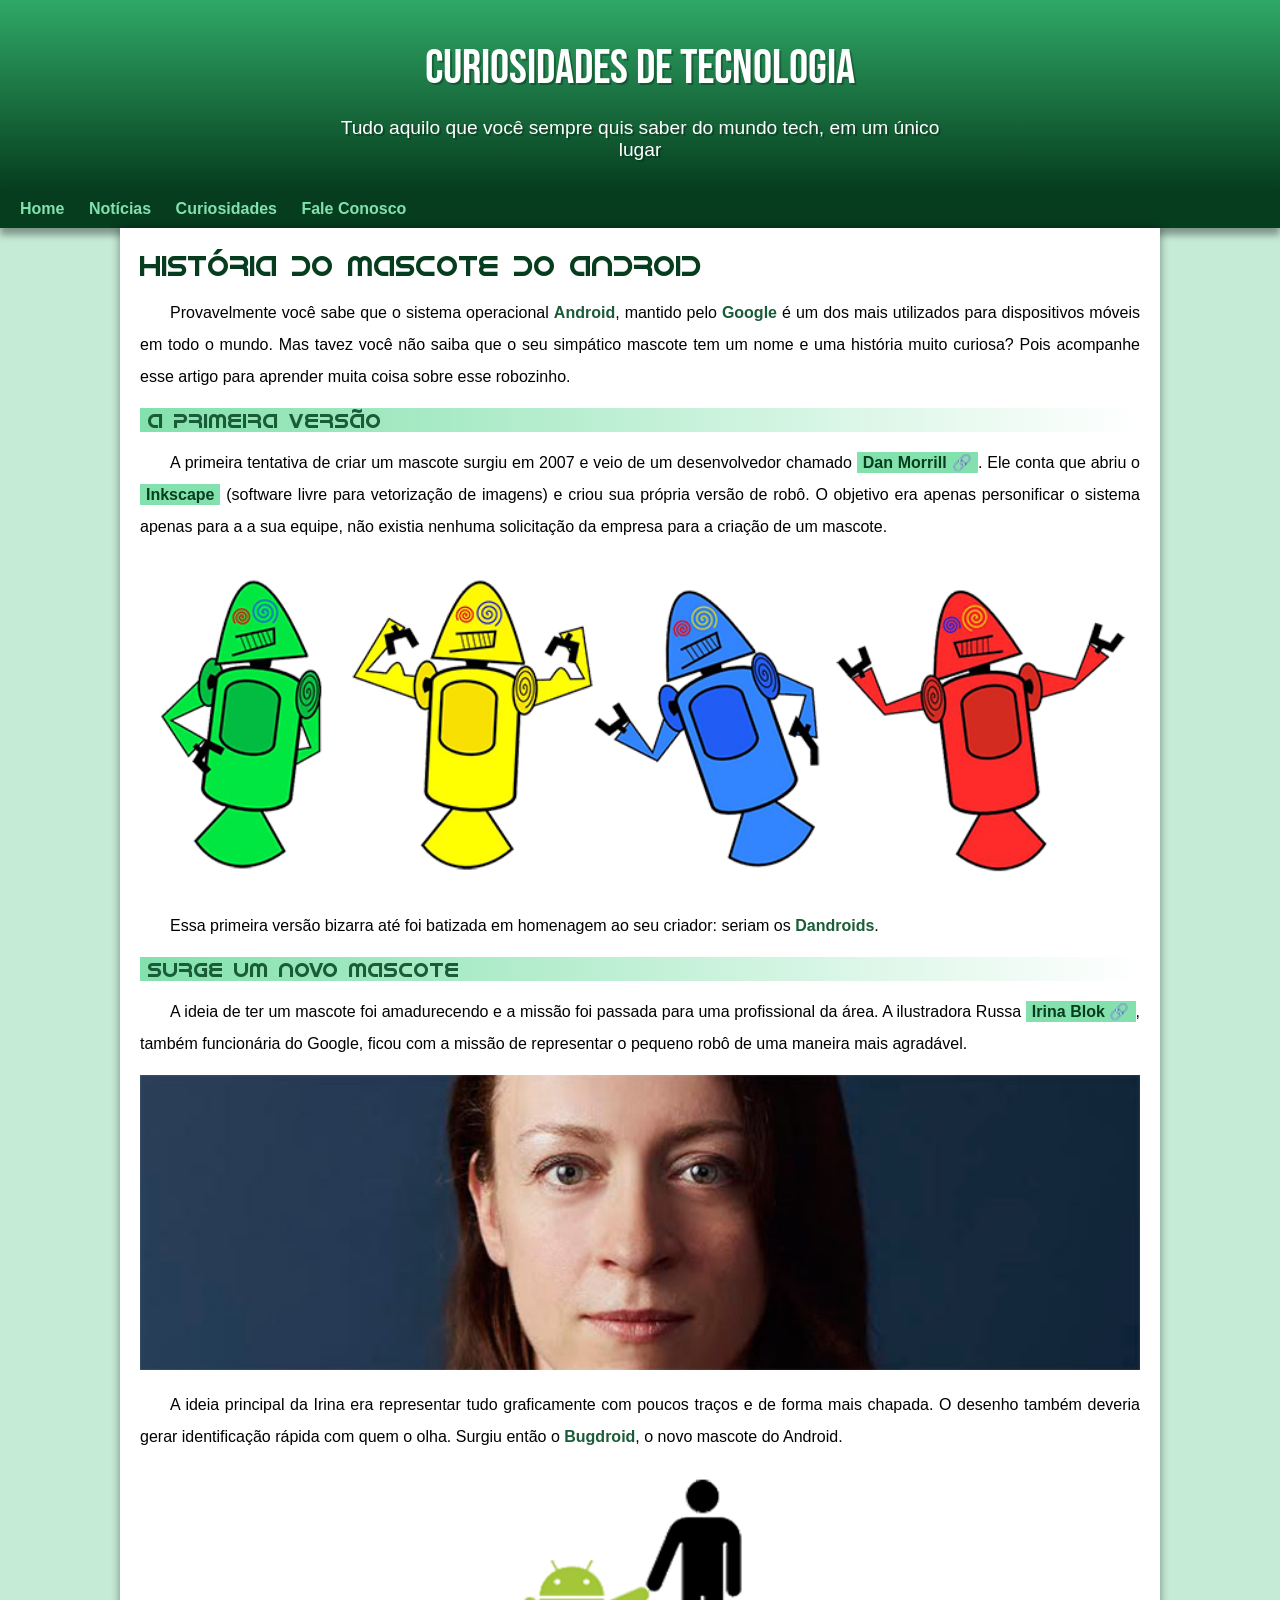
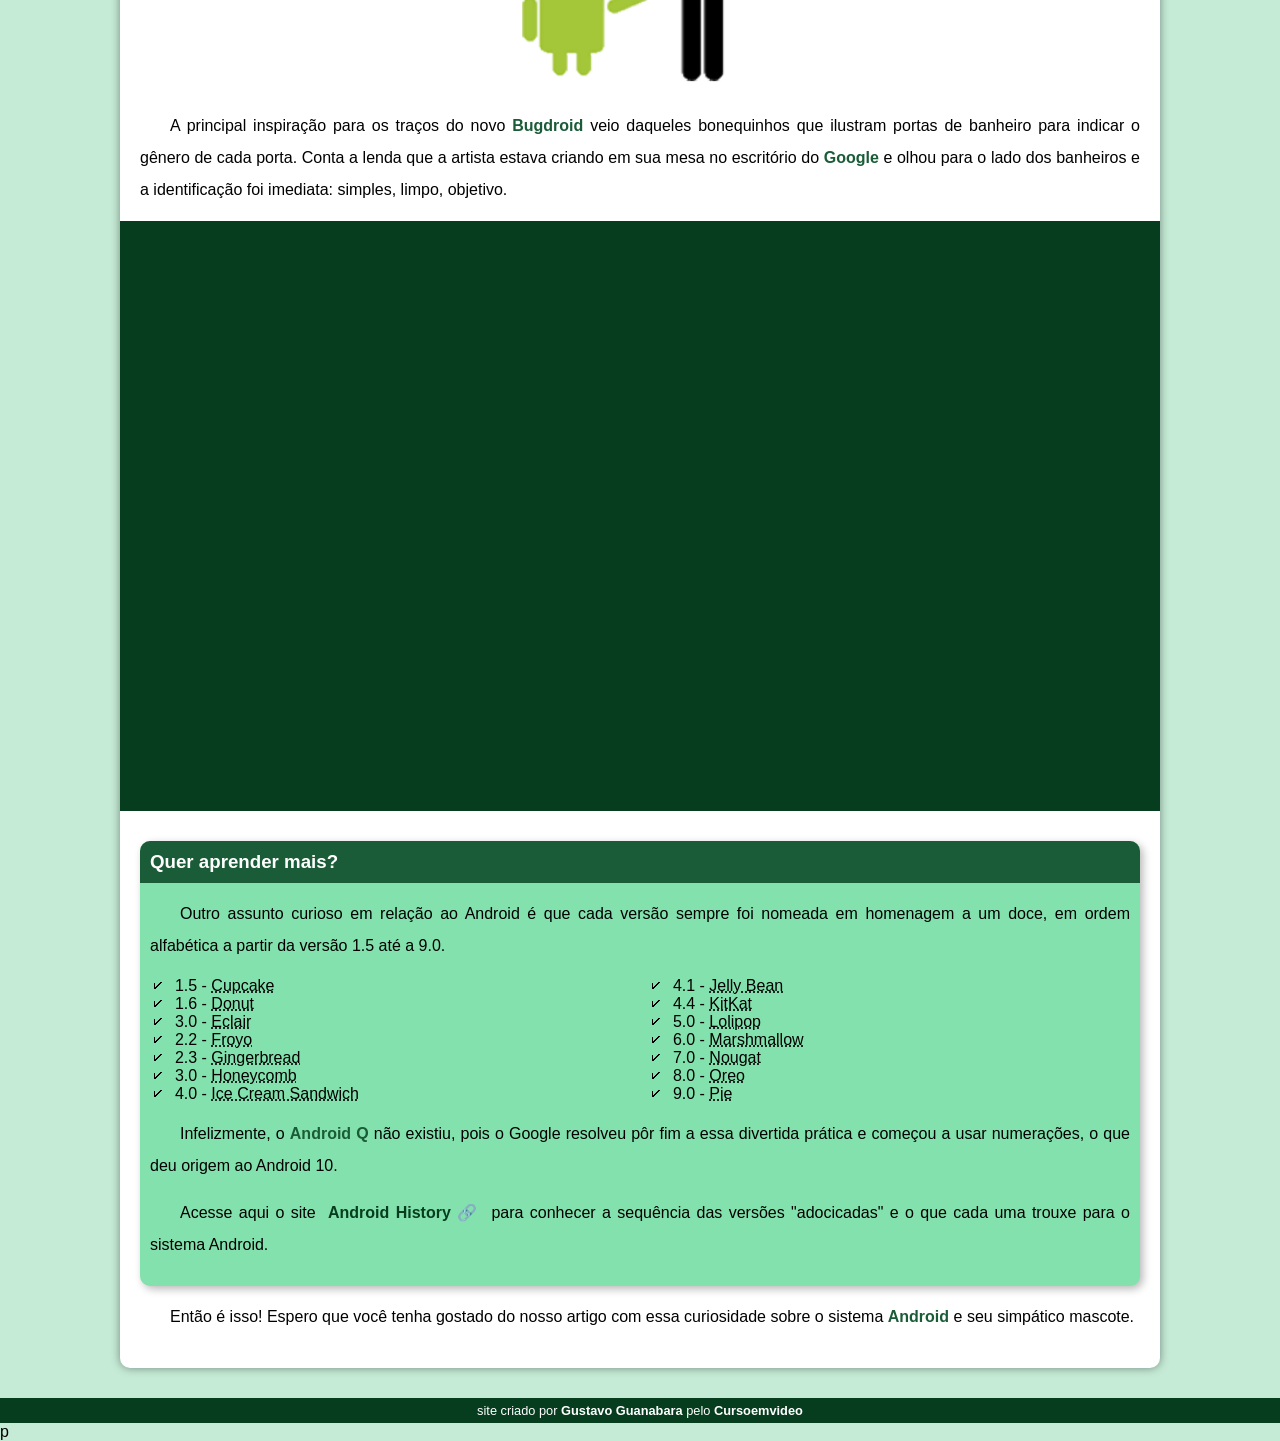
==== index.htm @ ddcf6c27 "novo site" ====
<!DOCTYPE html>
<html lang="pt-br">
<head>
    <meta charset="UTF-8">
    <meta name="viewport" content="width=device-width, initial-scale=1.0">
    <title>Comoo surgiu o mascote do android?</title>
    <link rel="shortcut icon" href="imagens/favicon.ico" type="image/x-icon">
    <link rel="stylesheet" href="estilo/style.css">
</head>
<body>
    <header>
        <h1>Curiosidades de Tecnologia</h1>
        <p>Tudo aquilo que você sempre quis saber do mundo tech, em um único lugar</p>
    </header>
    <nav>
        <a href="#">Home</a>
        <a href="#">Notícias</a>
        <a href="#">Curiosidades</a>
        <a href="#">Fale Conosco</a>
    </nav>
    <main>
        <article>
            <h1>História do Mascote do Android</h1>

        <p>Provavelmente você sabe que o sistema operacional <strong>Android</strong>, mantido pelo <strong>Google</strong> é um dos mais utilizados para dispositivos móveis em todo o mundo. Mas tavez você não saiba que o seu simpático mascote tem um nome e uma história muito curiosa? Pois acompanhe esse artigo para aprender muita coisa sobre esse robozinho.</p>

        <h2>A primeira versão</h2>

        <p>A primeira tentativa de criar um mascote surgiu em 2007 e veio de um desenvolvedor chamado <a href="https://androidcommunity.com/dan-morrill-shows-us-the-android-mascot-that-almost-was-20130103/" target="_blank" class="externo">Dan Morrill</a>. Ele conta que abriu o <a href="https://inkscape.org/pt-br/" target="_blank">Inkscape</a> (software livre para vetorização de imagens) e criou sua própria versão de robô. O objetivo era apenas personificar o sistema apenas para a a sua equipe, não existia nenhuma solicitação da empresa para a criação de um mascote.</p>

       <picture>
        <source media="(max-width: 670px)" srcset="imagens/dan-droids-pq.png">
        <img src="imagens/dan-droids.png" alt="primeiro mascote do Android">
    </picture>

        <p>Essa primeira versão bizarra até foi batizada em homenagem ao seu criador: seriam os <strong>Dandroids</strong>.</p>

        <h2>Surge um novo mascote</h2>

        <p>A ideia de ter um mascote foi amadurecendo e a missão foi passada para uma profissional da área. A ilustradora Russa <a href="https://www.irinablok.com/" target="_blank" class="externo">Irina Blok</a>, também funcionária do Google, ficou com a missão de representar o pequeno robô de uma maneira mais agradável.</p>

        <picture>
            <source media="(max-width: 670px)" srcset="imagens/irina-blok-pq.jpg">
            <img src="imagens/irina-blok.jpg" alt="Irina Block, criadora do Bugdroid">
        </picture>

        <p>A ideia principal da Irina era representar tudo graficamente com poucos traços e de forma mais chapada. O desenho também deveria gerar identificação rápida com quem o olha. Surgiu então o <strong>Bugdroid</strong>, o novo mascote do Android.</p>

        <img src="imagens/bugdroid.png" class="pequena" alt="Bugdroid">

        <p>A principal inspiração para os traços do novo <strong>Bugdroid</strong> veio daqueles bonequinhos que ilustram portas de banheiro para indicar o gênero de cada porta. Conta a lenda que a artista estava criando em sua mesa no escritório do <strong>Google</strong> e olhou para o lado dos banheiros e a identificação foi imediata: simples, limpo, objetivo.</p>

        <div class="video">
            <iframe width="560" height="315" src="https://www.youtube.com/embed/l2UDgpLz20M?si=dwda2y_iAFCOnp3J" title="YouTube video player" frameborder="0" allow="accelerometer; autoplay; clipboard-write; encrypted-media; gyroscope; picture-in-picture; web-share" allowfullscreen></iframe>
        </div>
    
       <aside>
           <h3>Quer aprender mais?</h3>

            <p>Outro assunto curioso em relação ao Android é que cada versão sempre foi nomeada em homenagem a um doce, em ordem alfabética a partir da versão 1.5 até a 9.0.</p>

            <ul>
                <li>1.5 - <abbr title="Bolo de Copo">Cupcake</abbr></li>

                <li>1.6 - <abbr title="Rosquinha">Donut</abbr></li>

                <li>3.0 - <abbr title="Bomba">Eclair</abbr></li>
                
                <li>2.2 - <abbr title="Iogurte Congelado">Froyo</abbr></li>

                <li>2.3 - <abbr title="Biscoito de Gengibre">Gingerbread</abbr></li>

                <li>3.0 - <abbr title="Favo de Mel">Honeycomb</abbr></li>

                <li>4.0 - <abbr title="Sandwich de Sorvete">Ice Cream Sandwich</abbr></li>

                <li>4.1 - <abbr title="Jujuba">Jelly Bean</abbr></li>

                <li>4.4 - <abbr title="KitKat">KitKat</abbr></li>

                <li>5.0 - <abbr title="Pirulito">Lolipop</abbr></li>

                <li>6.0 - <abbr title="Marshmallow">Marshmallow</abbr></li>

                <li>7.0 - <abbr title="Torrone">Nougat</abbr></li>

                <li>8.0 - <abbr title="Oreo">Oreo</abbr></li>

                <li>9.0 - <abbr title="Torta">Pie</abbr></li>
            </ul>
            
            <p>Infelizmente, o <strong>Android Q</strong> não existiu, pois o Google resolveu pôr fim a essa divertida prática e começou a usar numerações, o que deu origem ao Android 10.</p>
            
            <p>Acesse aqui o site <a href="https://www.android.com/intl/en_uk/history/#/donut" target="_blank" class="externo">Android History</a> para conhecer a sequência das versões "adocicadas" e o que cada uma trouxe para o sistema Android.</p>
       </aside>
       

        <p>Então é isso! Espero que você tenha gostado do nosso artigo com essa curiosidade sobre o sistema <strong>Android</strong> e seu simpático mascote.</p>
        </article>
    </main>
    <footer>
        <p>site criado por <a href="https://gustavoguanabara.github.io/" target="_blank">Gustavo Guanabara</a> pelo <a href="https://www.youtube.com/@CursoemVideo" target="_blank">Cursoemvideo</a></p>
    </footer>
</body>
</html>p
---- estilo/style.css ----
@charset "UTF-8";

@import url('https://fonts.googleapis.com/css2?family=Bebas+Neue&display=swap');

@font-face {
    font-family: 'Android';
    src: url('../fontes/idroid.otf') format('opentype');
    font-weight: normal;
}

:root{
    --cor0:#c5ebd6;
    --cor1:#83e1ad;
    --cor2:#3ddc84;
    --cor3:#2fa866;
    --cor4:#1a5c37;
    --cor5:#063d1e;

    --fonte-padrao: arial Verdana, helvetica, sans-serif;
    --fonte-destaque:'Bebas Neue', sans-serif;
    --font-android:'Android', cursive;
}

*{
    margin: 0px;
    padding: 0px;
}

body{
    background-color: var(--cor0);
    font-family: var(--fonte-padrao);
}

a.externo:after {
    content: '\00A0\1F517';
}

header{
    background-image: linear-gradient(to bottom, var(--cor3), var(--cor5));
    background-color: var(--cor4);
    min-height: 150px;
    text-align: center;
    padding-top: 40px;
}

header > h1{
    color: white;
    font-family: var(--fonte-destaque);
    font-size: 3em;
    font-weight: normal;
    margin-bottom: 20px;
    text-shadow: 2px 2px 0px rgba(0, 0, 0, 0.267);
}

header > p{
    font-family: var(--fonte-padrao);
    font-size: 1.2em;
    color: white;
    max-width: 600px;
    padding-right: 10px;
    padding-left: 10px;
    margin-bottom: 30px;
    margin: auto;
    text-shadow: 2px 2px 0px rgba(0, 0, 0, 0.267);
}

nav{
    background-color: var(--cor5);
    padding: 10px;
    box-shadow: 0px  7px 7px rgba(0, 0, 0, 0.363);
}

nav > a {
    color: var(--cor1);
    padding: 10px;
    border-radius: 5px;
    text-decoration: none;
    font-weight: bold;
    transition-duration: .5s;
}
nav > a:hover{
    background-color: var(--cor3);
    color: var(--cor5);
}

main{
    min-width: 300px;
    max-width: 1000px;
    margin: auto;
    margin-bottom: 30px;
    padding: 20px;
    background-color: white;
    box-shadow: 0px 0px 10px rgba(0, 0, 0, 0.418);
    border-bottom-left-radius: 10px;
    border-bottom-right-radius: 10px;
}

main h1{
    color: var(--cor5);
    font-family: var(--font-android);
    font-weight: normal;
    font-size: 1.8em;
}

main h2{
    font-family: var(--font-android);
    color: var(--cor4);
    font-size: 1.3em;
    font-weight: normal;
    background-image: linear-gradient(to right, var(--cor1), transparent);
    text-indent: 8px;
}

main p {
    margin: 15px 0px;
    text-align: justify;
    text-indent: 30px;
    font-size: 1em;
    line-height: 2em;
}

main strong{
    color: var(--cor4);
    font-weight: bold;
}
main a {
    text-decoration: none;
    font-weight: bold;
    color: var(--cor5);
    background-color: var(--cor1);
    padding: 2px 6px;
}
main a:hover {
    text-decoration: underline;
    color: var(--cor4);
}
main img {
    width: 100%;
}

main img.pequena {
    max-width: 350px;
    display: block;
    margin: auto;

}

div.video {
    background-color: var(--cor5);
    margin: 0px -20px 30px -20px;
    padding: 20px;
    padding-bottom: 57%;
    position: relative;
}

div.video > iframe {
    position: absolute;
    top: 5%;
    left: 5%;
    width: 90%;
    height: 90%;
}

aside {
    background-color:var(--cor1);
    padding: 10px;
    border-radius: 10px;
    box-shadow: 3px 3px 8px rgba(0, 0, 0, 0.281);
}

aside > h3 {
    background-color: var(--cor4);
    color: white;
    padding: 10px;
    margin: -10px -10px 0px -10px;
    border-radius: 10px 10px 0px 0px;
}

aside > ul {
    list-style-type: '\1F5F8\00A0\00A0';
    list-style-position: inside;
    columns: 2;
}

footer{
    background-color: var(--cor5);
    color: white;
    text-align: center;
    font-size: 0.8em;
    padding: 5px;
}

footer a {
    color: white;
    font-weight: bolder;
    text-decoration: none;
}

footer a :hover {
    text-decoration: underline;
    color: var(--cor1);
}
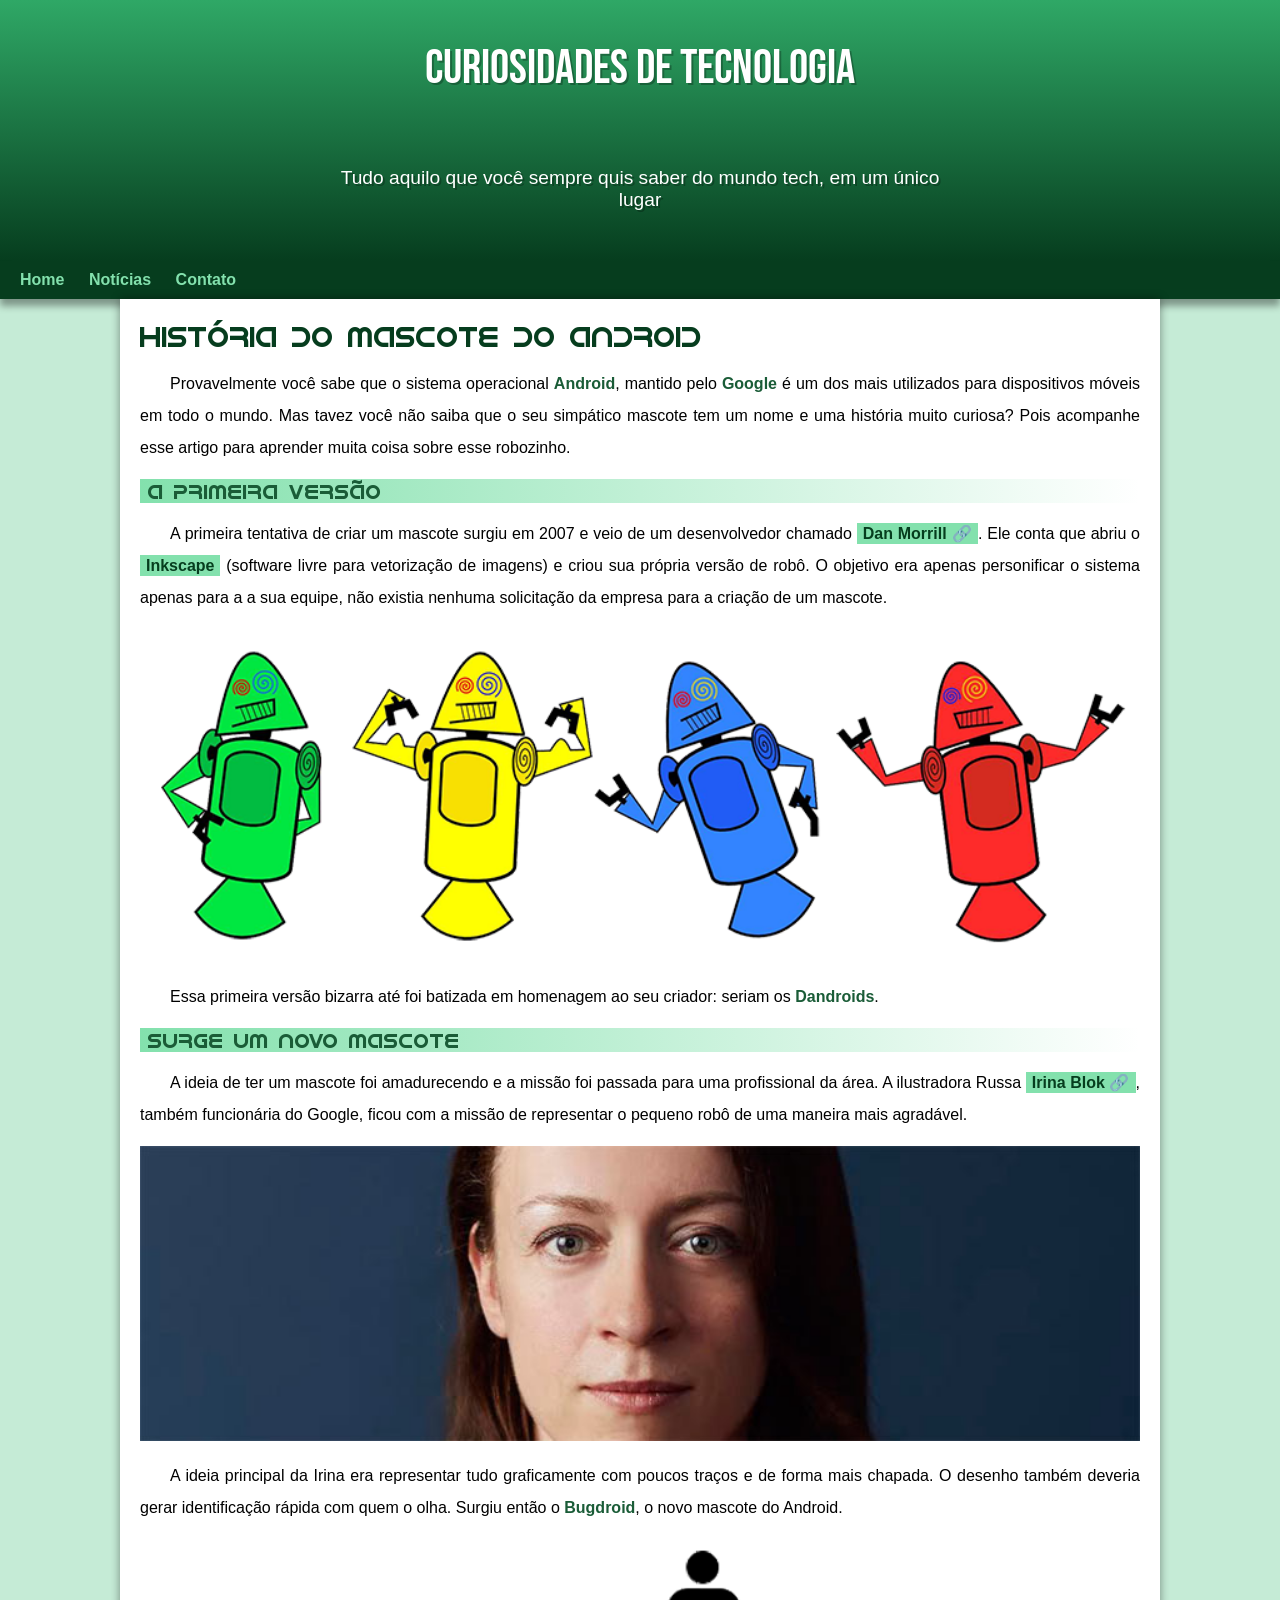
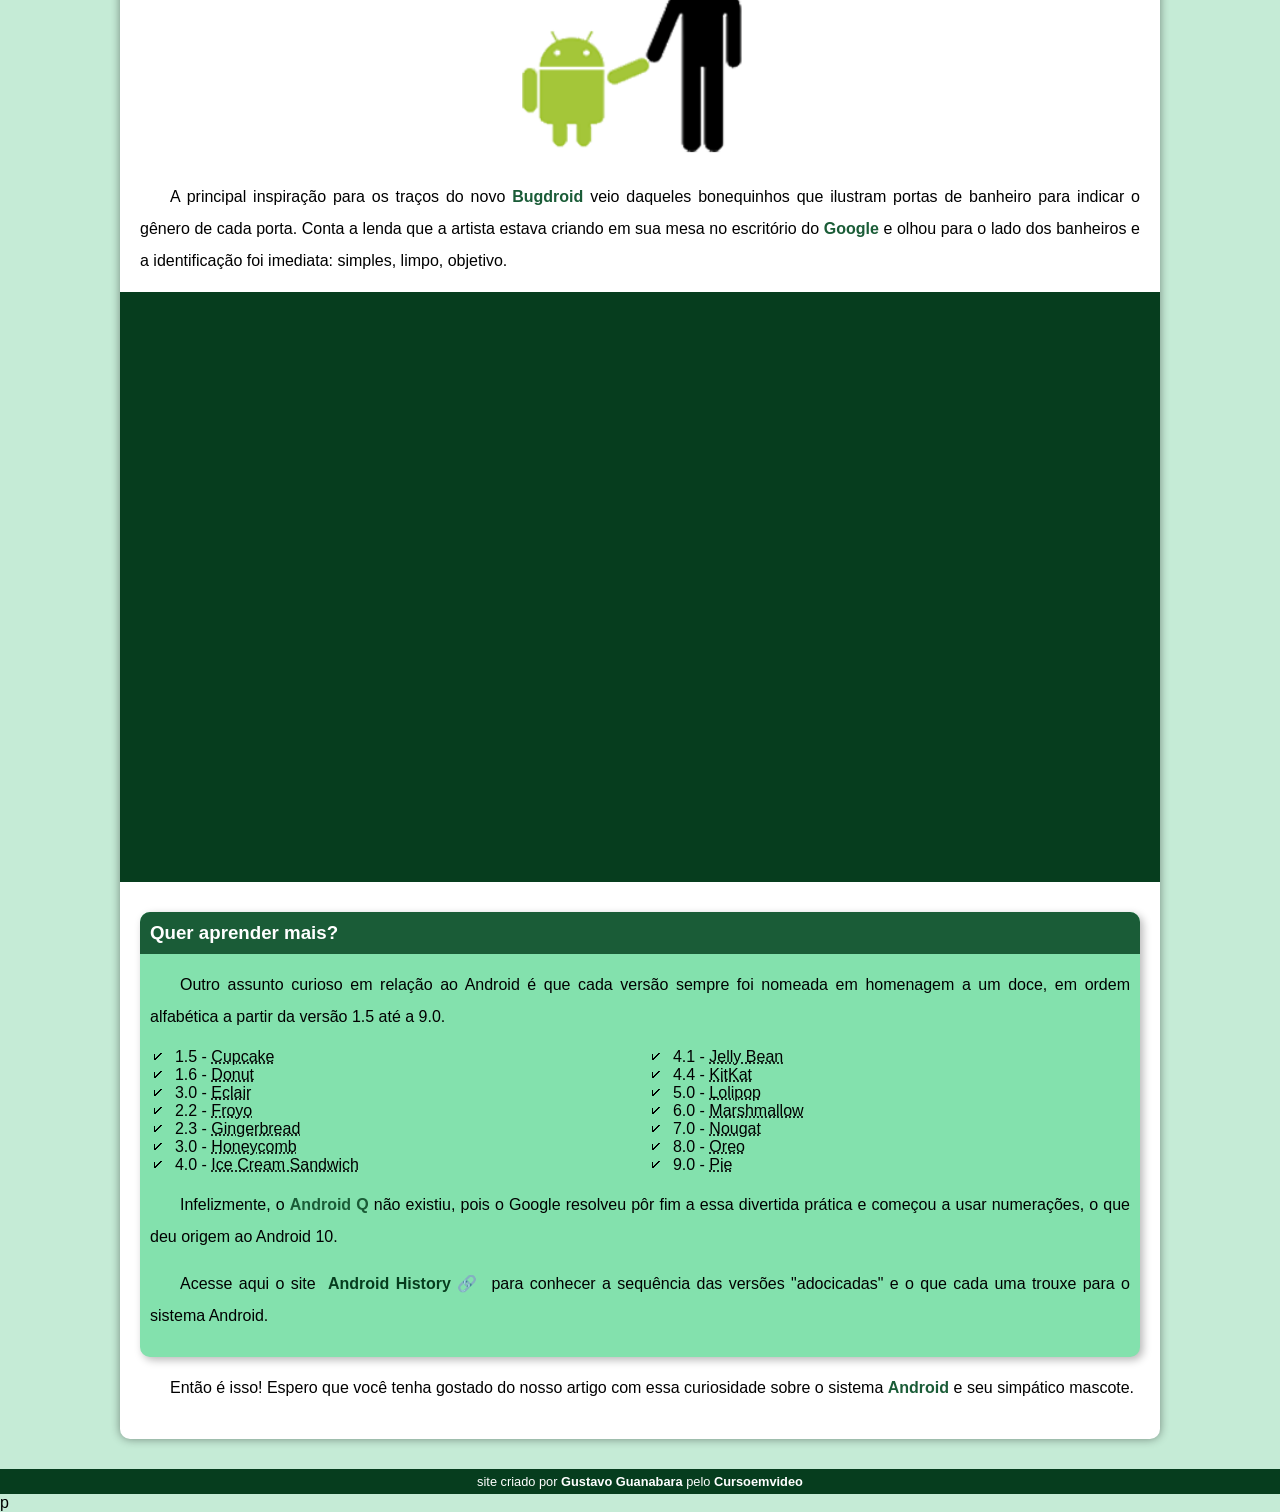
==== commit 7869afd9: "Problema de padding corrigido" ====
--- a/index.htm
+++ b/index.htm
@@ -15,8 +15,7 @@
     <nav>
         <a href="#">Home</a>
         <a href="#">Notícias</a>
-        <a href="#">Curiosidades</a>
-        <a href="#">Fale Conosco</a>
+        <a href="#">Contato</a>
     </nav>
     <main>
         <article>
--- a/estilo/style.css
+++ b/estilo/style.css
@@ -59,7 +59,7 @@
     max-width: 600px;
     padding-right: 10px;
     padding-left: 10px;
-    margin-bottom: 30px;
+    padding: 50px;
     margin: auto;
     text-shadow: 2px 2px 0px rgba(0, 0, 0, 0.267);
 }
